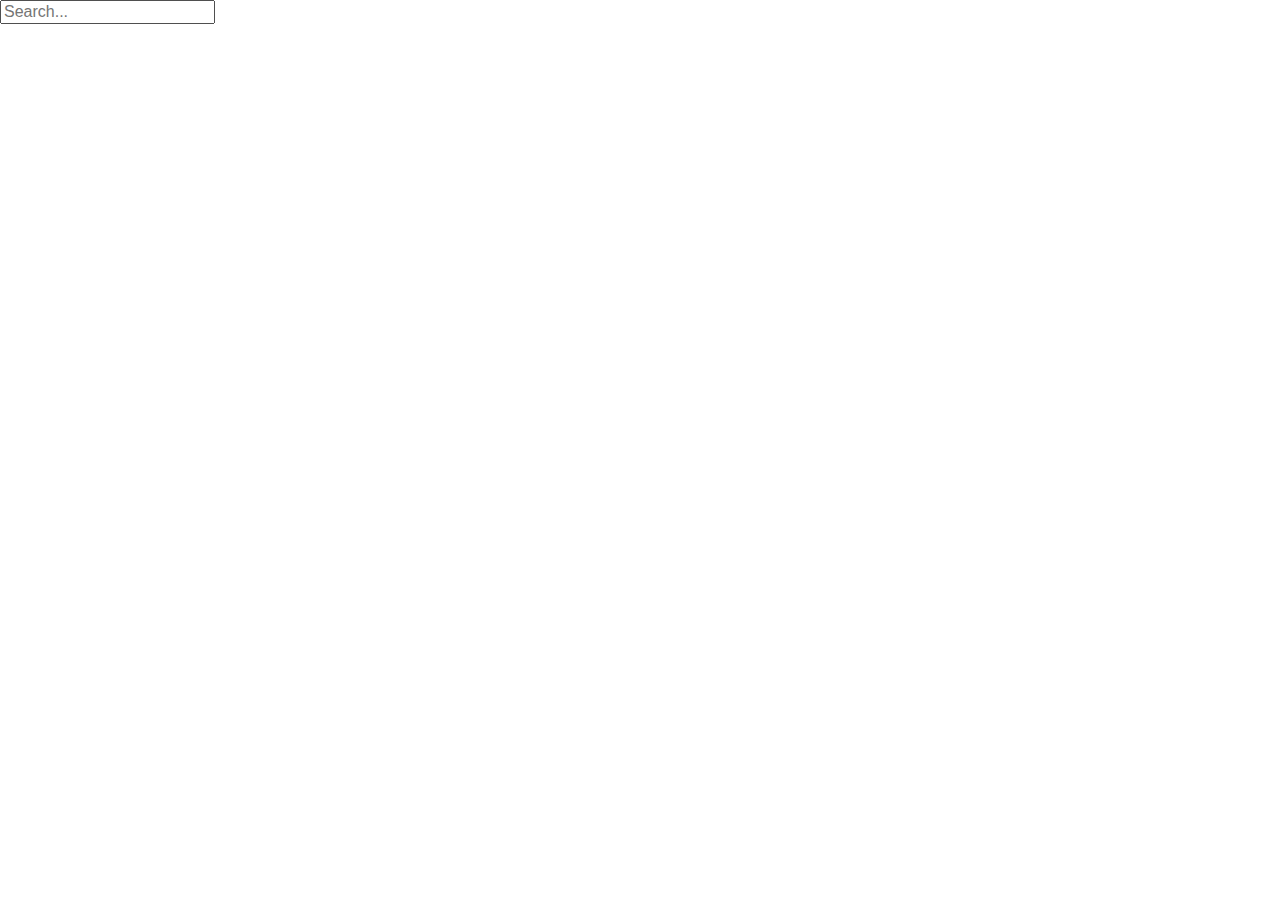
==== index.html @ 7a98c62d "Adding search bar to changes" ====
<!DOCTYPE html>
<html lang="en">

<head>
  <meta charset="utf-8">
  <title>Nutrition Pal</title>

  <link rel="stylesheet" type="text/css" href="./assets/css/reset.css">
  <link rel="stylesheet" type="text/css" href="semantic/dist/semantic.min.css">
  <link rel="stylesheet" type="text/css" href="./assets/css/style.css">

  <script
    src="http://code.jquery.com/jquery-3.4.1.min.js"
    integrity="sha256-CSXorXvZcTkaix6Yvo6HppcZGetbYMGWSFlBw8HfCJo="
    crossorigin="anonymous"></script>
  <script src="semantic/dist/semantic.min.js"></script>

</head>

<body>

  <header>

    <!--Title Area-->
    <div>

    </div>

    <!--Input Area-->
    <div>
 <!--Search bar-->
 <div class="ui icon input">
  <input type="text" placeholder="Search..." id = "inputField">
  <i class="inverted circular search link icon" id = "searchBar"></i>
</div>
<script src ="script.js"></script>
    </div>

  </header>

  <main>
    
    <!--Basic Profile-->
    <section id="sectionProfile">

    </section>

    <!--Nutrition Info-->
    <section id="sectionNutrition">

    </section>

    <!--Recipe Suggestions-->
    <section id="sectionRecipes">

    </section>

  </main>

  <footer>

    <!--Attributions-->

  </footer>
  

 <script src ="./assets/js/script.js"></script>
</body>

</html>
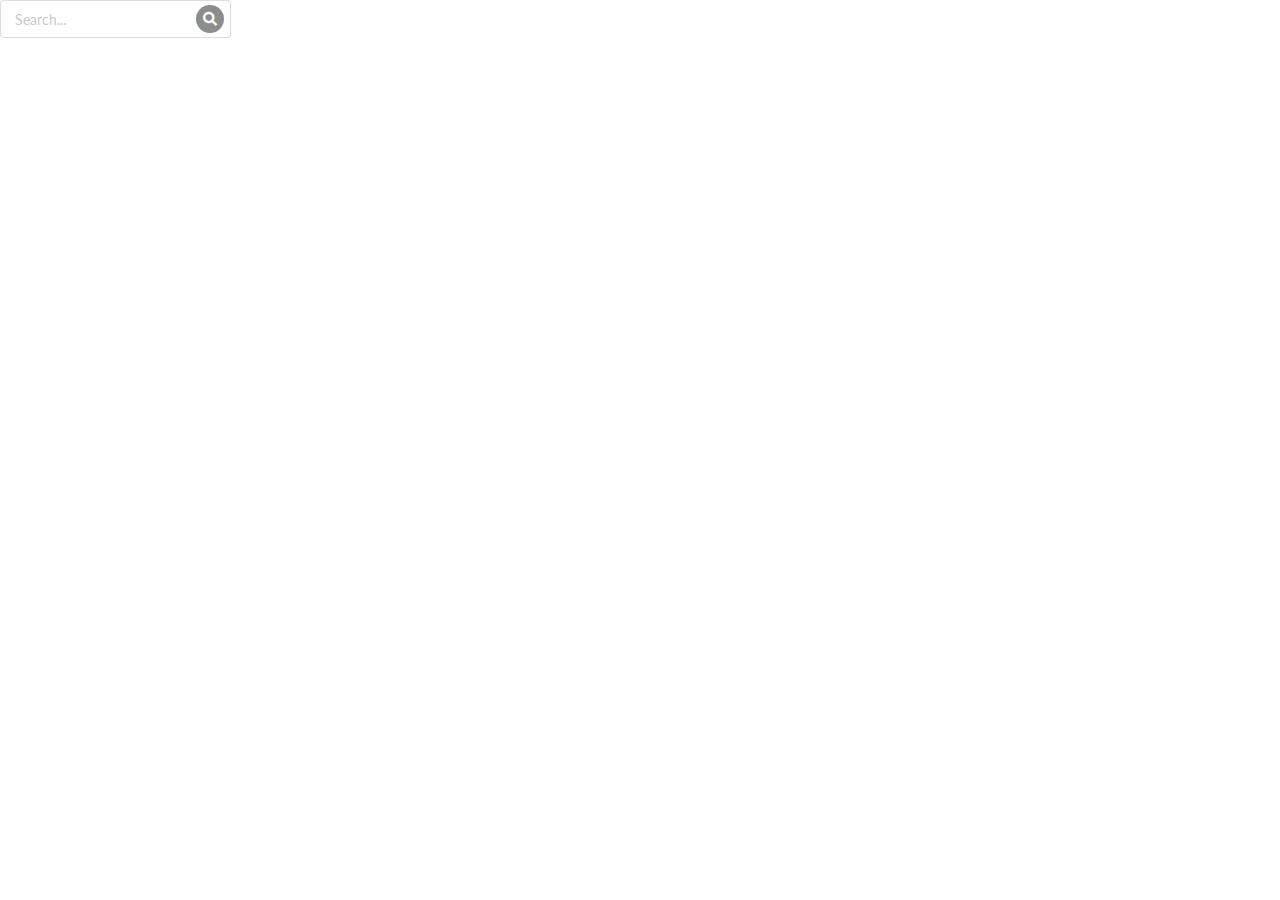
==== commit 6fbd651e: "Fixed Semantic links" ====
--- a/index.html
+++ b/index.html
@@ -6,14 +6,14 @@
   <title>Nutrition Pal</title>
 
   <link rel="stylesheet" type="text/css" href="./assets/css/reset.css">
-  <link rel="stylesheet" type="text/css" href="semantic/dist/semantic.min.css">
+  <link rel="stylesheet" type="text/css" href="./assets/SemanticUI/Semantic-UI-CSS-master/semantic.min.css">
   <link rel="stylesheet" type="text/css" href="./assets/css/style.css">
 
   <script
     src="http://code.jquery.com/jquery-3.4.1.min.js"
     integrity="sha256-CSXorXvZcTkaix6Yvo6HppcZGetbYMGWSFlBw8HfCJo="
     crossorigin="anonymous"></script>
-  <script src="semantic/dist/semantic.min.js"></script>
+  <script src="./assets/SemanticUI/Semantic-UI-CSS-master/semantic.min.js"></script>
 
 </head>
 
@@ -33,7 +33,6 @@
   <input type="text" placeholder="Search..." id = "inputField">
   <i class="inverted circular search link icon" id = "searchBar"></i>
 </div>
-<script src ="script.js"></script>
     </div>
 
   </header>
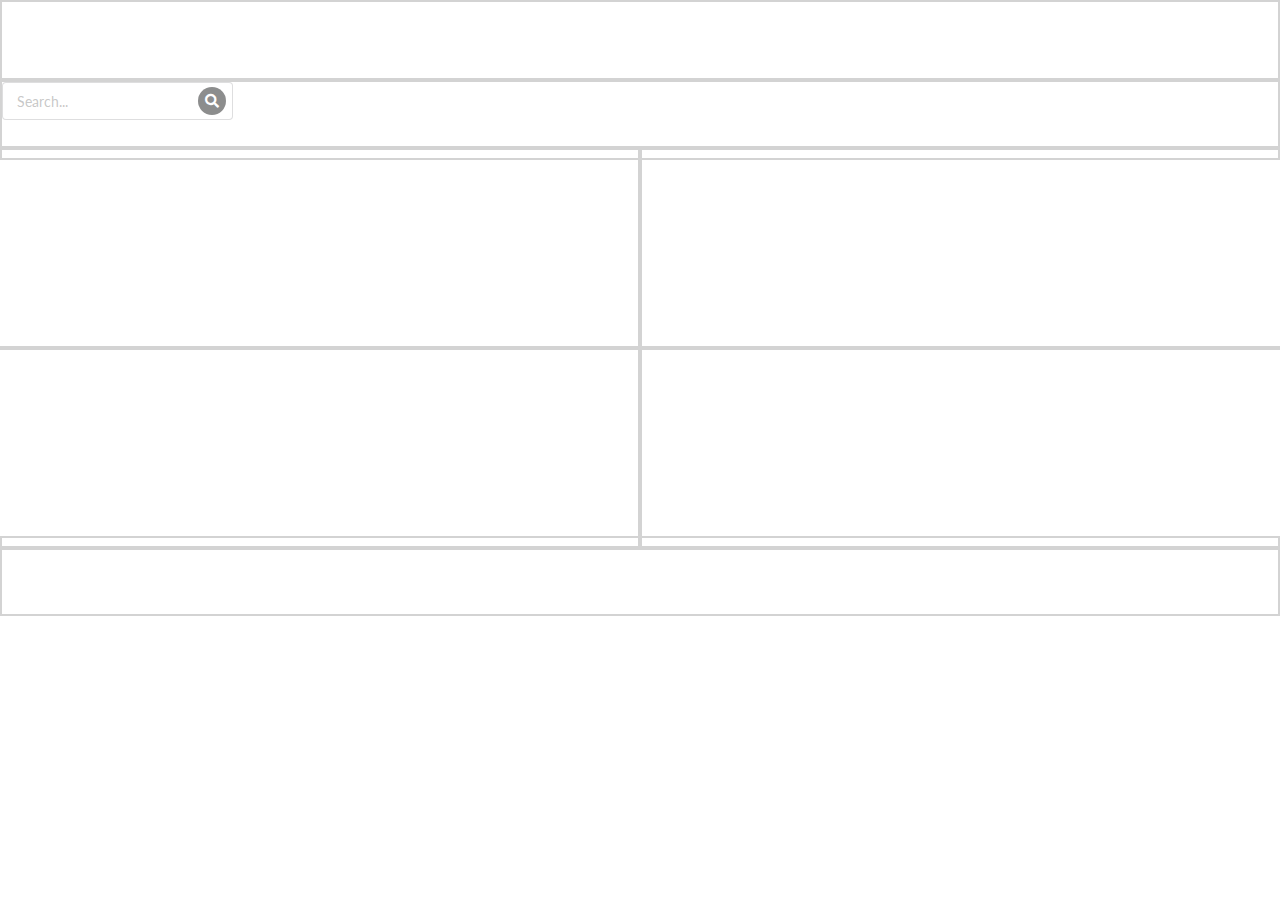
==== commit 28bf32c1: "Updated project scope, pseudo, and HTML." ====
--- a/index.html
+++ b/index.html
@@ -6,14 +6,19 @@
   <title>Nutrition Pal</title>
 
   <link rel="stylesheet" type="text/css" href="./assets/css/reset.css">
-  <link rel="stylesheet" type="text/css" href="./assets/SemanticUI/Semantic-UI-CSS-master/semantic.min.css">
+  <link rel="stylesheet" type="text/css" href="./assets/css/semantic-ui/semantic.min.css">
+  <link
+    rel="stylesheet"
+    href="https://use.fontawesome.com/releases/v5.8.1/css/all.css"
+    integrity="sha384-50oBUHEmvpQ+1lW4y57PTFmhCaXp0ML5d60M1M7uH2+nqUivzIebhndOJK28anvf"
+    crossorigin="anonymous"/>
   <link rel="stylesheet" type="text/css" href="./assets/css/style.css">
 
   <script
     src="http://code.jquery.com/jquery-3.4.1.min.js"
     integrity="sha256-CSXorXvZcTkaix6Yvo6HppcZGetbYMGWSFlBw8HfCJo="
     crossorigin="anonymous"></script>
-  <script src="./assets/SemanticUI/Semantic-UI-CSS-master/semantic.min.js"></script>
+  <script src="./assets/css/semantic-ui/semantic.min.js"></script>
 
 </head>
 
@@ -22,41 +27,53 @@
   <header>
 
     <!--Title Area-->
-    <div>
+    <div id="divTitle">
 
     </div>
 
     <!--Input Area-->
-    <div>
- <!--Search bar-->
- <div class="ui icon input">
-  <input type="text" placeholder="Search..." id = "inputField">
-  <i class="inverted circular search link icon" id = "searchBar"></i>
-</div>
+    <div id="divInputs">
+
+      <!--Search bar-->
+      <div class="ui icon input">
+        <input type="text" placeholder="Search..." id = "inputField">
+        <i class="inverted circular search link icon" id = "searchBar"></i>
+      </div>
+
     </div>
 
   </header>
 
-  <main>
-    
-    <!--Basic Profile-->
-    <section id="sectionProfile">
+  <main class="ui two column grid">
+    <div class="row">
 
-    </section>
+      <!--General USDA Search Results-->
+      <section id="usdaGeneral" class="column">
 
-    <!--Nutrition Info-->
-    <section id="sectionNutrition">
+      </section>
 
-    </section>
+      <!--Specific USDA Search Results-->
+      <section id="usdaSpecific" class="column">
 
-    <!--Recipe Suggestions-->
-    <section id="sectionRecipes">
+      </section>
+    </div>
 
-    </section>
+    <div class="row">
+
+      <!--Basic Profile-->
+      <section id="foodProfile" class="column">
+
+      </section>
+
+      <!--Recipe Suggestions-->
+      <section id="foodRecipes" class="column">
+
+      </section>
+    <div>
 
   </main>
 
-  <footer>
+  <footer id="divFooter">
 
     <!--Attributions-->
 
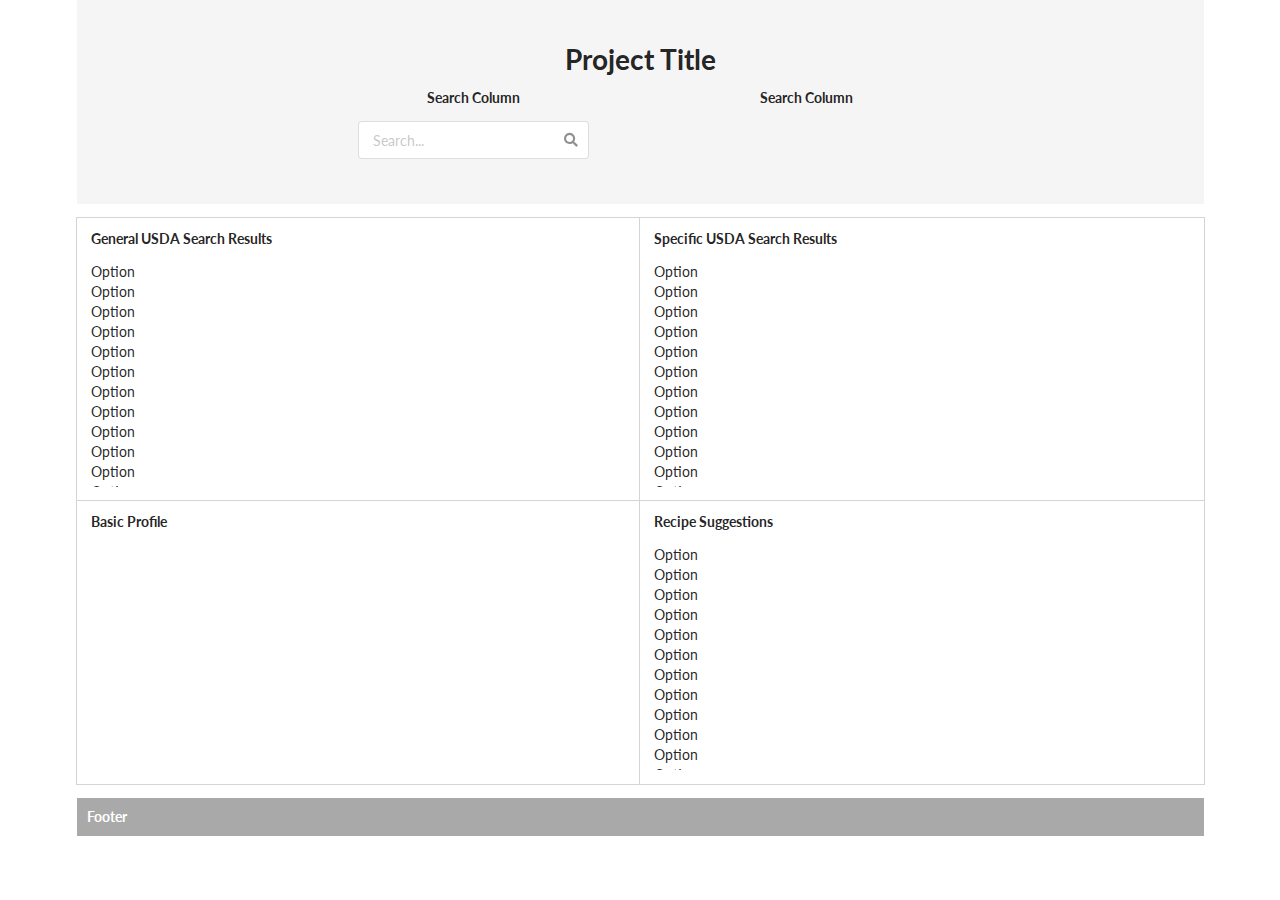
==== commit f704ea7e: "Developed UI layout and elements in INDEX.HTML according to wireframe;  Incorporated Semantic-UI sty" ====
--- a/index.html
+++ b/index.html
@@ -23,57 +23,179 @@
 </head>
 
 <body>
-
-  <header>
+  <header class="ui container">
 
     <!--Title Area-->
-    <div id="divTitle">
+    <h1 class="ui header centered">Project Title</h1>
+
+    <!--Input Area-->
+    <div id="divInputs" class="ui two column grid stackable centered">
+
+      <!--Search Column 1-->
+      <div class="column five wide center aligned">
+        <h5 class="ui header">Search Column</h5>
+        <div class="ui icon input">
+          <input id="inputField" type="text" placeholder="Search...">
+          <i id="inputSubmit" class="search icon"></i>
+          <!--<i class="inverted circular search link icon" id = "searchBar"></i>-->
+        </div>
+      </div>
+
+      <!--Search Column 2-->
+      <div class="column five wide center aligned">
+        <h5 class="ui header">Search Column</h5>        
+      </div>
 
     </div>
 
-    <!--Input Area-->
-    <div id="divInputs">
-
-      <!--Search bar-->
-      <div class="ui icon input">
-        <input type="text" placeholder="Search..." id = "inputField">
-        <i class="inverted circular search link icon" id = "searchBar"></i>
+  </header>
+
+  <main class="ui container">
+    <div class="ui two column grid celled stackable centered">
+      <div class="ui row">
+
+        <!--General USDA Search Results-->
+        <section id="usdaGeneral" class="eight wide column">
+          <h5 class="ui header sticky">General USDA Search Results</h5>
+          <div class="api-results">
+            <ul>
+              <li>Option</li>
+              <li>Option</li>
+              <li>Option</li>
+              <li>Option</li>
+              <li>Option</li>
+              <li>Option</li>
+              <li>Option</li>
+              <li>Option</li>
+              <li>Option</li>
+              <li>Option</li>
+              <li>Option</li>
+              <li>Option</li>
+              <li>Option</li>
+              <li>Option</li>
+              <li>Option</li>
+              <li>Option</li>
+              <li>Option</li>
+              <li>Option</li>
+              <li>Option</li>
+              <li>Option</li>
+              <li>Option</li>
+              <li>Option</li>
+              <li>Option</li>
+              <li>Option</li>
+              <li>Option</li>
+              <li>Option</li>
+              <li>Option</li>
+              <li>Option</li>
+              <li>Option</li>
+              <li>Option</li>
+              <li>Option</li>
+              <li>Option</li>
+              <li>Option</li>
+            </ul>
+          </div>
+        </section>
+
+        <!--Specific USDA Search Results-->
+        <section id="usdaSpecific" class="eight wide column">
+          <h5 class="ui header sticky">Specific USDA Search Results</h5>
+          <div class="api-results">
+            <ul>
+              <li>Option</li>
+              <li>Option</li>
+              <li>Option</li>
+              <li>Option</li>
+              <li>Option</li>
+              <li>Option</li>
+              <li>Option</li>
+              <li>Option</li>
+              <li>Option</li>
+              <li>Option</li>
+              <li>Option</li>
+              <li>Option</li>
+              <li>Option</li>
+              <li>Option</li>
+              <li>Option</li>
+              <li>Option</li>
+              <li>Option</li>
+              <li>Option</li>
+              <li>Option</li>
+              <li>Option</li>
+              <li>Option</li>
+              <li>Option</li>
+              <li>Option</li>
+              <li>Option</li>
+              <li>Option</li>
+              <li>Option</li>
+              <li>Option</li>
+              <li>Option</li>
+              <li>Option</li>
+              <li>Option</li>
+              <li>Option</li>
+              <li>Option</li>
+              <li>Option</li>
+            </ul>
+          </div>
+        </section>
+
       </div>
 
+      <div class="row">
+
+        <!--Basic Profile-->
+        <section id="foodProfile" class="column">
+          <h5 class="ui header">Basic Profile</h5>
+        </section>
+
+        <!--Recipe Suggestions-->
+        <section id="foodRecipes" class="column">
+          <h5 class="ui header">Recipe Suggestions</h5>
+          <div class="api-results">
+            <ul>
+              <li>Option</li>
+              <li>Option</li>
+              <li>Option</li>
+              <li>Option</li>
+              <li>Option</li>
+              <li>Option</li>
+              <li>Option</li>
+              <li>Option</li>
+              <li>Option</li>
+              <li>Option</li>
+              <li>Option</li>
+              <li>Option</li>
+              <li>Option</li>
+              <li>Option</li>
+              <li>Option</li>
+              <li>Option</li>
+              <li>Option</li>
+              <li>Option</li>
+              <li>Option</li>
+              <li>Option</li>
+              <li>Option</li>
+              <li>Option</li>
+              <li>Option</li>
+              <li>Option</li>
+              <li>Option</li>
+              <li>Option</li>
+              <li>Option</li>
+              <li>Option</li>
+              <li>Option</li>
+              <li>Option</li>
+              <li>Option</li>
+              <li>Option</li>
+              <li>Option</li>
+            </ul>
+          </div>
+
+        </section>
+
+      <div>
     </div>
-
-  </header>
-
-  <main class="ui two column grid">
-    <div class="row">
-
-      <!--General USDA Search Results-->
-      <section id="usdaGeneral" class="column">
-
-      </section>
-
-      <!--Specific USDA Search Results-->
-      <section id="usdaSpecific" class="column">
-
-      </section>
-    </div>
-
-    <div class="row">
-
-      <!--Basic Profile-->
-      <section id="foodProfile" class="column">
-
-      </section>
-
-      <!--Recipe Suggestions-->
-      <section id="foodRecipes" class="column">
-
-      </section>
-    <div>
-
   </main>
 
-  <footer id="divFooter">
+  <footer id="divFooter" class="ui container sticky">
+    <h5>Footer</h5>
 
     <!--Attributions-->
 
@@ -81,6 +203,7 @@
   
 
  <script src ="./assets/js/script.js"></script>
+  
 </body>
 
 </html>--- a/assets/css/style.css
+++ b/assets/css/style.css
@@ -1,15 +1,20 @@
-.column {
-    border: 2px solid lightgray;
-    min-width: 50%;
-    min-height: 200px;
+#usdaGeneral, #usdaSpecific, #foodProfile, #foodRecipes {
 }
 
-.row {
-    padding-top: 0 !important;
-    padding-bottom: 0 !important;
+.api-results {
+    overflow-y: auto;
+    white-space: nowrap;
+    max-height: 25vh;
 }
 
-#divInputs, #divTitle, #divFooter {
-    border: 2px solid lightgray;
-    min-height: 80px;
+header {
+    padding: 5vh;
+    background-color: whitesmoke;
+    color: darkslategrey;
+}
+
+footer {
+    padding: 10px;
+    background-color: darkgray;
+    color: white
 }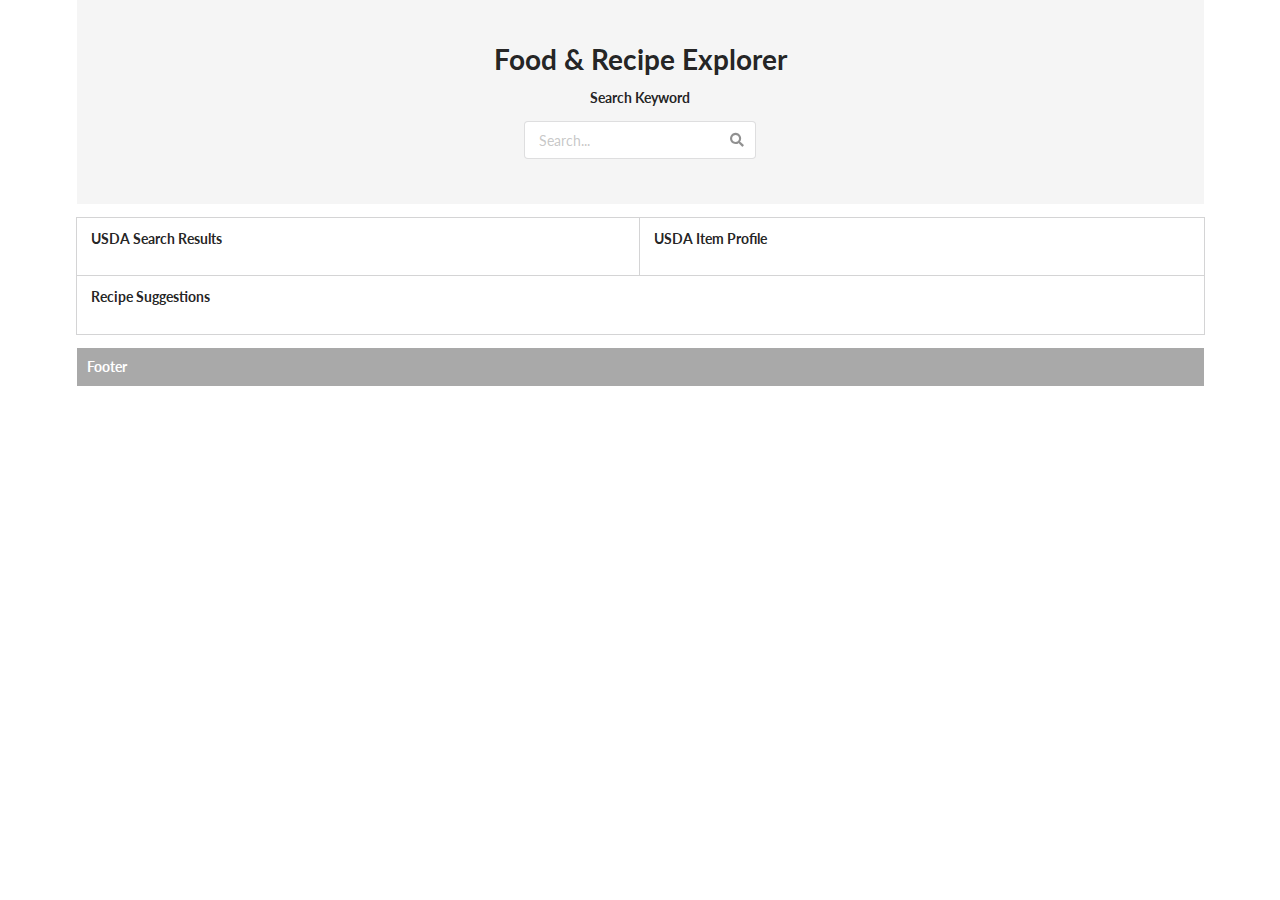
==== commit aae30d94: "Tweaked additional HTML elements, CSS, and JS to suit existing functionalities." ====
--- a/index.html
+++ b/index.html
@@ -3,7 +3,7 @@
 
 <head>
   <meta charset="utf-8">
-  <title>Nutrition Pal</title>
+  <title>Food & Recipe Explorer</title>
 
   <link rel="stylesheet" type="text/css" href="./assets/css/reset.css">
   <link rel="stylesheet" type="text/css" href="./assets/css/semantic-ui/semantic.min.css">
@@ -26,26 +26,19 @@
   <header class="ui container">
 
     <!--Title Area-->
-    <h1 class="ui header centered">Project Title</h1>
+    <h1 class="ui header centered">Food & Recipe Explorer</h1>
 
     <!--Input Area-->
     <div id="divInputs" class="ui two column grid stackable centered">
 
       <!--Search Column 1-->
       <div class="column five wide center aligned">
-        <h5 class="ui header">Search Column</h5>
-        <div class="ui icon input">
+        <h5 class="ui header">Search Keyword</h5>
+        <div id="inputDiv" class="ui icon input">
           <input id="inputField" type="text" placeholder="Search...">
-          <i id="inputSubmit" class="search icon"></i>
-          <!--<i class="inverted circular search link icon" id = "searchBar"></i>-->
+          <i id="inputSubmit" class="search link icon"></i>
         </div>
       </div>
-
-      <!--Search Column 2-->
-      <div class="column five wide center aligned">
-        <h5 class="ui header">Search Column</h5>        
-      </div>
-
     </div>
 
   </header>
@@ -54,87 +47,23 @@
     <div class="ui two column grid celled stackable centered">
       <div class="ui row">
 
-        <!--General USDA Search Results-->
-        <section id="usdaGeneral" class="eight wide column">
-          <h5 class="ui header sticky">General USDA Search Results</h5>
-          <div class="api-results">
-            <ul>
-              <li>Option</li>
-              <li>Option</li>
-              <li>Option</li>
-              <li>Option</li>
-              <li>Option</li>
-              <li>Option</li>
-              <li>Option</li>
-              <li>Option</li>
-              <li>Option</li>
-              <li>Option</li>
-              <li>Option</li>
-              <li>Option</li>
-              <li>Option</li>
-              <li>Option</li>
-              <li>Option</li>
-              <li>Option</li>
-              <li>Option</li>
-              <li>Option</li>
-              <li>Option</li>
-              <li>Option</li>
-              <li>Option</li>
-              <li>Option</li>
-              <li>Option</li>
-              <li>Option</li>
-              <li>Option</li>
-              <li>Option</li>
-              <li>Option</li>
-              <li>Option</li>
-              <li>Option</li>
-              <li>Option</li>
-              <li>Option</li>
-              <li>Option</li>
-              <li>Option</li>
+        <!--USDA Search Results-->
+        <section class="eight wide column">
+          <h5 class="ui header sticky">USDA Search Results</h5>
+          <div id="foodResults" class="scrolling">
+            <ul id="usdaResultsList">
             </ul>
           </div>
         </section>
 
-        <!--Specific USDA Search Results-->
-        <section id="usdaSpecific" class="eight wide column">
-          <h5 class="ui header sticky">Specific USDA Search Results</h5>
-          <div class="api-results">
-            <ul>
-              <li>Option</li>
-              <li>Option</li>
-              <li>Option</li>
-              <li>Option</li>
-              <li>Option</li>
-              <li>Option</li>
-              <li>Option</li>
-              <li>Option</li>
-              <li>Option</li>
-              <li>Option</li>
-              <li>Option</li>
-              <li>Option</li>
-              <li>Option</li>
-              <li>Option</li>
-              <li>Option</li>
-              <li>Option</li>
-              <li>Option</li>
-              <li>Option</li>
-              <li>Option</li>
-              <li>Option</li>
-              <li>Option</li>
-              <li>Option</li>
-              <li>Option</li>
-              <li>Option</li>
-              <li>Option</li>
-              <li>Option</li>
-              <li>Option</li>
-              <li>Option</li>
-              <li>Option</li>
-              <li>Option</li>
-              <li>Option</li>
-              <li>Option</li>
-              <li>Option</li>
-            </ul>
+        <!--USDA Item Profile-->
+        <section class="eight wide column">
+          <h5 class="ui header sticky">USDA Item Profile</h5>
+          <div id="foodProfile">
+            <h4 id="itemName"></h4>
+
+            <!-- Nutrition info goes here -->
+
           </div>
         </section>
 
@@ -142,49 +71,11 @@
 
       <div class="row">
 
-        <!--Basic Profile-->
-        <section id="foodProfile" class="column">
-          <h5 class="ui header">Basic Profile</h5>
-        </section>
-
         <!--Recipe Suggestions-->
-        <section id="foodRecipes" class="column">
+        <section id="foodRecipes" class="sixteen wide column">
           <h5 class="ui header">Recipe Suggestions</h5>
-          <div class="api-results">
-            <ul>
-              <li>Option</li>
-              <li>Option</li>
-              <li>Option</li>
-              <li>Option</li>
-              <li>Option</li>
-              <li>Option</li>
-              <li>Option</li>
-              <li>Option</li>
-              <li>Option</li>
-              <li>Option</li>
-              <li>Option</li>
-              <li>Option</li>
-              <li>Option</li>
-              <li>Option</li>
-              <li>Option</li>
-              <li>Option</li>
-              <li>Option</li>
-              <li>Option</li>
-              <li>Option</li>
-              <li>Option</li>
-              <li>Option</li>
-              <li>Option</li>
-              <li>Option</li>
-              <li>Option</li>
-              <li>Option</li>
-              <li>Option</li>
-              <li>Option</li>
-              <li>Option</li>
-              <li>Option</li>
-              <li>Option</li>
-              <li>Option</li>
-              <li>Option</li>
-              <li>Option</li>
+          <div class="scrolling">
+            <ul id="recipeList">
             </ul>
           </div>
 
@@ -202,7 +93,7 @@
   </footer>
   
 
- <script src ="./assets/js/script.js"></script>
+ <script src ="./assets/js/script-bk.js"></script>
   
 </body>
 
--- a/assets/css/style.css
+++ b/assets/css/style.css
@@ -1,12 +1,3 @@
-#usdaGeneral, #usdaSpecific, #foodProfile, #foodRecipes {
-}
-
-.api-results {
-    overflow-y: auto;
-    white-space: nowrap;
-    max-height: 25vh;
-}
-
 header {
     padding: 5vh;
     background-color: whitesmoke;
@@ -17,4 +8,15 @@
     padding: 10px;
     background-color: darkgray;
     color: white
+}
+
+.scrolling {
+    overflow-y: auto;
+    white-space: nowrap;
+    max-height: 25vh;
+}
+
+#itemName {
+    font-size: 1.5em;
+    color:  #6fb33c;
 }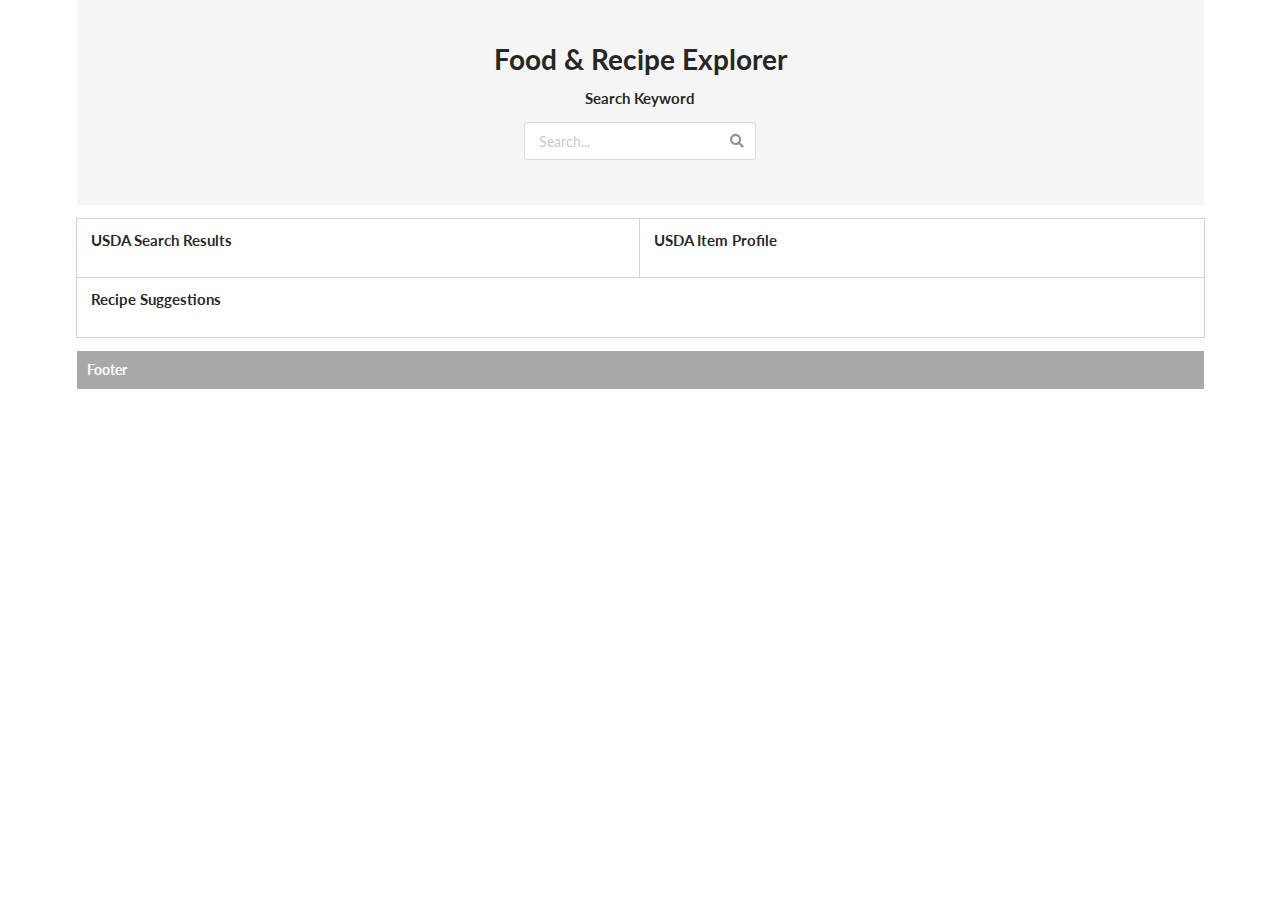
==== commit 9badc75b: "Resolved merge conflicts" ====
--- a/index.html
+++ b/index.html
@@ -33,7 +33,7 @@
 
       <!--Search Column 1-->
       <div class="column five wide center aligned">
-        <h5 class="ui header">Search Keyword</h5>
+        <h4 class="ui header">Search Keyword</h4>
         <div id="inputDiv" class="ui icon input">
           <input id="inputField" type="text" placeholder="Search...">
           <i id="inputSubmit" class="search link icon"></i>
@@ -49,7 +49,7 @@
 
         <!--USDA Search Results-->
         <section class="eight wide column">
-          <h5 class="ui header sticky">USDA Search Results</h5>
+          <h4 class="ui header sticky">USDA Search Results</h4>
           <div id="foodResults" class="scrolling">
             <ul id="usdaResultsList">
             </ul>
@@ -58,11 +58,15 @@
 
         <!--USDA Item Profile-->
         <section class="eight wide column">
-          <h5 class="ui header sticky">USDA Item Profile</h5>
+          <h4 class="ui header sticky">USDA Item Profile</h4>
           <div id="foodProfile">
             <h4 id="itemName"></h4>
 
-            <!-- Nutrition info goes here -->
+            <div id="nutrientInfo" class="scrolling">
+              <ul id="nutrientList">
+                
+              </ul>
+            </div>
 
           </div>
         </section>
@@ -73,7 +77,7 @@
 
         <!--Recipe Suggestions-->
         <section id="foodRecipes" class="sixteen wide column">
-          <h5 class="ui header">Recipe Suggestions</h5>
+          <h4 class="ui header">Recipe Suggestions</h4>
           <div class="scrolling">
             <ul id="recipeList">
             </ul>
@@ -93,7 +97,7 @@
   </footer>
   
 
- <script src ="./assets/js/script-bk.js"></script>
+ <script src ="./assets/js/script.js"></script>
   
 </body>
 
